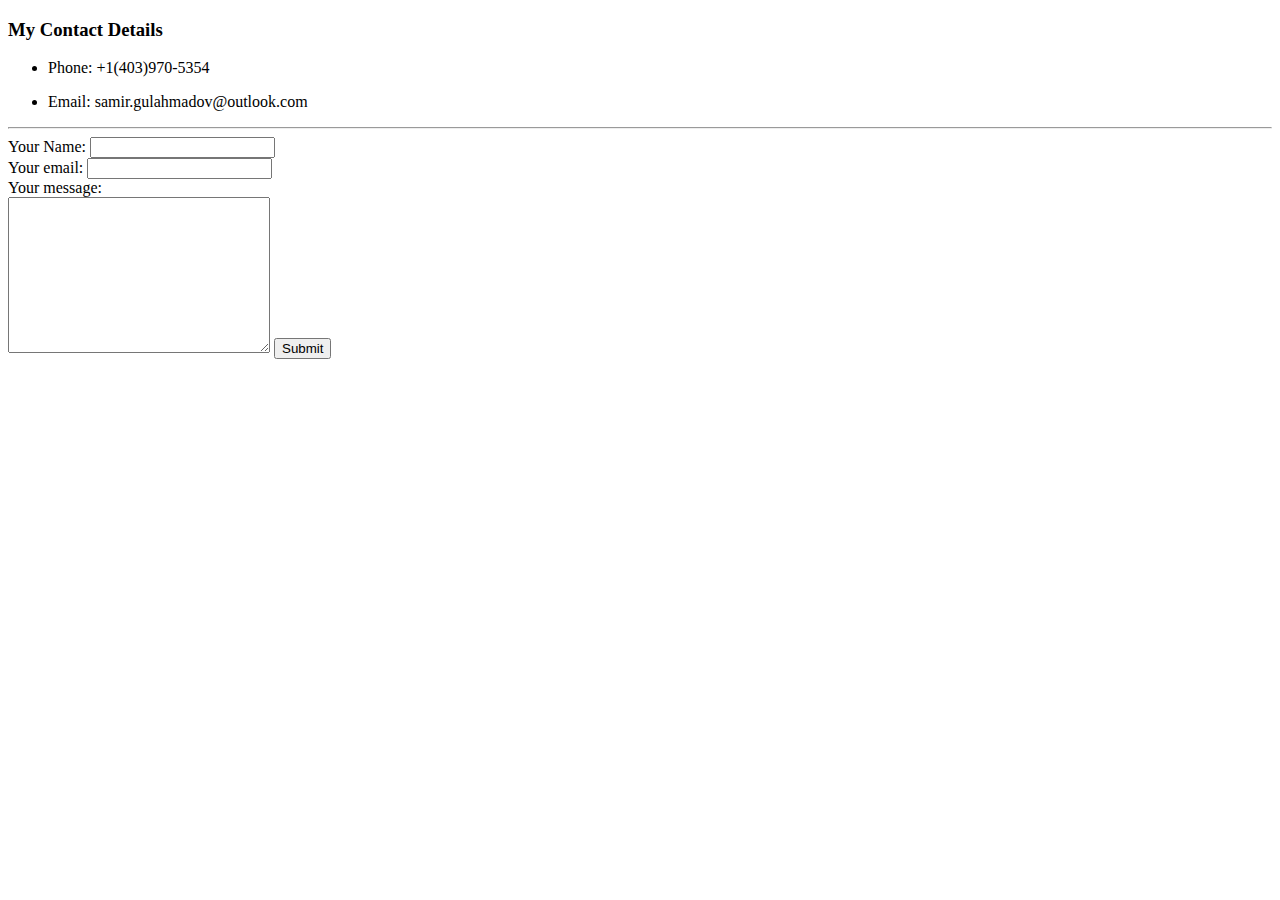
==== contact.html @ 73bacac0 "Added initial changes to the CV file" ====
<!DOCTYPE html>
<html lang="en" dir="ltr">

<head>
  <meta charset="utf-8">
  <title>Contact Me</title>
</head>

<body>
  <h3>My Contact Details</h3>
  <ul>
    <li>
      <p>Phone: +1(403)970-5354</p>
    </li>
    <li>
      <p>Email: samir.gulahmadov@outlook.com</p>
    </li>
  </ul>
  <hr>
  <form class="" action="mailto:samir.gulahmadov@outlook.com" method="post" enctype="text/plain">
    <label>Your Name:</label>
    <input type="text" name="yourName" value=""><br>
    <label>Your email:</label>
    <input type="email" name="yourEmail" value=""><br>
    <label>Your message:</label><br>
    <textarea name="yourMsg" rows="10" cols="30"></textarea>
    <input type="submit" name="">
    <!--<label>Do you want to submit?</label>
      <input type="checkbox" name="" value="">-->
    <!--<label>Password:</label>
    <input type="password" name="" value="">
    <input type="submit" name="">-->

  </form>
</body>

</html>
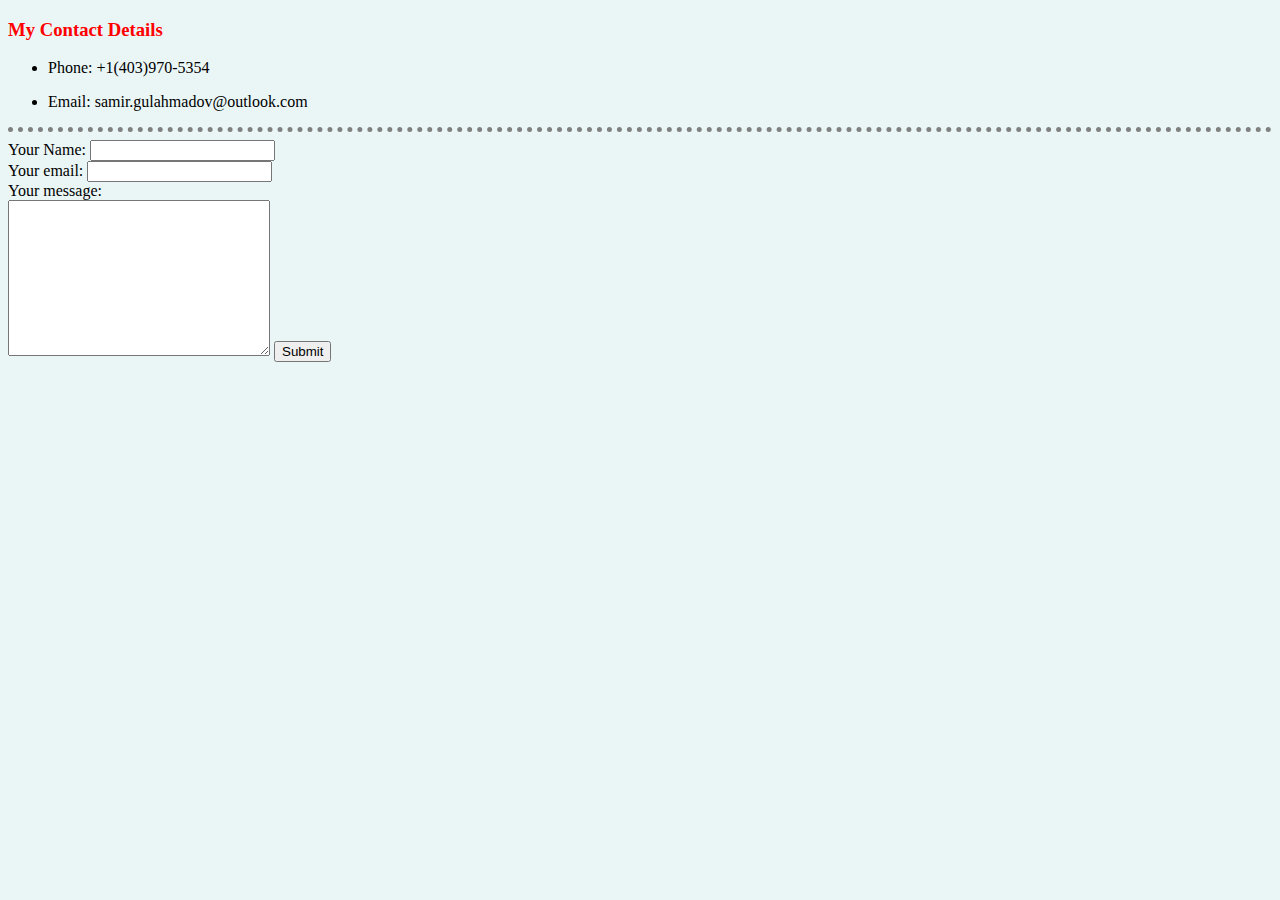
==== commit ecfbef77: "Add files via upload" ====
--- a/contact.html
+++ b/contact.html
@@ -4,6 +4,8 @@
 <head>
   <meta charset="utf-8">
   <title>Contact Me</title>
+  <link rel="stylesheet" href="css/styles.css">
+
 </head>
 
 <body>
--- a/css/styles.css
+++ b/css/styles.css
@@ -0,0 +1,19 @@
+body {
+  background-color: #EAF6F6;
+}
+
+h1 {
+  color: red;
+}
+
+h3 {
+  color: red;
+}
+
+hr {
+  border-style: none;
+  border-top-style: dotted;
+  border-color: grey;
+  border-width: 5px;
+  width: 100%;
+}
